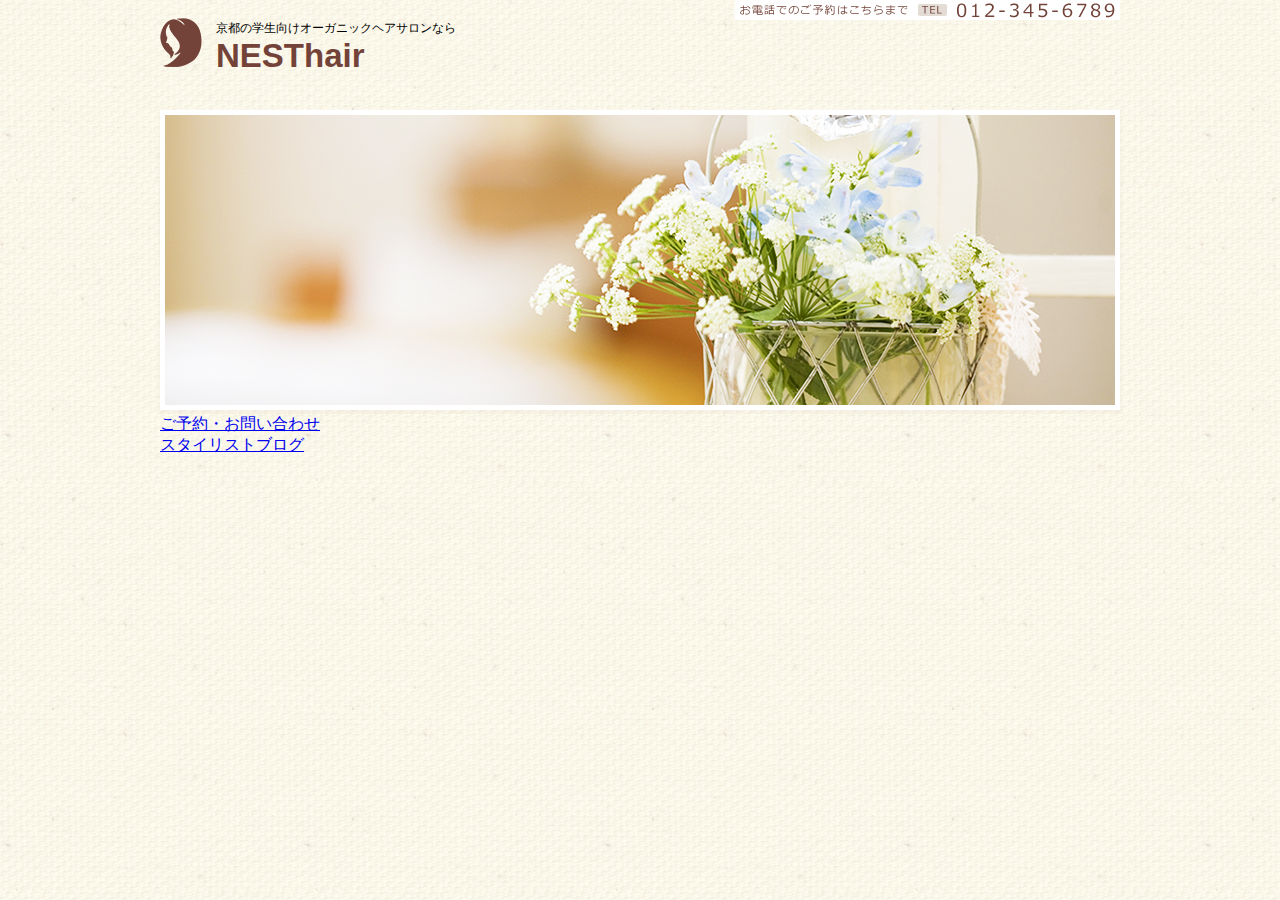
==== index.html @ 93ff3da6 "html作成" ====
<!DOCTYPE html>
<html>
    <head>
        <meta charset="UTF-8">
        <title>NESThair</title>
        <link rel="stylesheet" href="reset.css" type="text/css" media="screen">
        <link rel="stylesheet" href="style.css" type="text/css" media="screen">
    </head>
    <body>
        <header>            
            <div class="container">
                <div class="header-top">
                    <img src="images/tel_nav.jpg">
                </div>
                <div class="header-left">
                    <img src="images/logo.png">
                    <p>京都の学生向けオーガニックヘアサロンなら<br><span>NESThair</span></p>
                </div>
                <div class="header-right"></div>

            </div>
        </header>

        <div class="main-visual">
            <div class="container">
            <img src="images/mainimage.jpg">

            </div>
        </div>

        <div class="main-wrapper">
            <div class="container">
                <div class="linkbox information">
                    <div class="linkbox-title"></div>
                    <ul>
                        <li></li>
                    </ul>
                </div>
                <div class="bannerbox">
                    <div class="contact"><a href="#">ご予約・お問い合わせ</a></div>
                    <div class="blog"><a href="#">スタイリストブログ</a></div>
                </div>
            </div>
        </div>

        <footer>
            <div class="container">

            </div>

        </footer>
    </body>
</html>
---- style.css ----
body {
    background-image: url("images/background.png");
    background-size: 1440px 710px;
    list-style: none;
}

header {
    height: 110px;
}

header .header-top {
    float: right;
}


header .header-left {
    float: left;
    position: absolute;
    top: 18px;
}

header .header-left p {
    display: inline-block;
    padding-left: 10px;
    font-size: 12px;
    font-family: sans-serif;
}

header .header-left span {
    font-weight: bold;
    font-size: 33px;
    color: #734339;
}

header .header-left .logo-title {
    width: 42px;
    height: 49px;
}

header .header-right {
}

.main-visual img {
    border: solid 5px #fff;
    box-shadow: 0px 2px 0px 2px rgba(83, 78, 61, 0.03);
}

.container {
    width: 960px;
    margin: 0 auto;
}
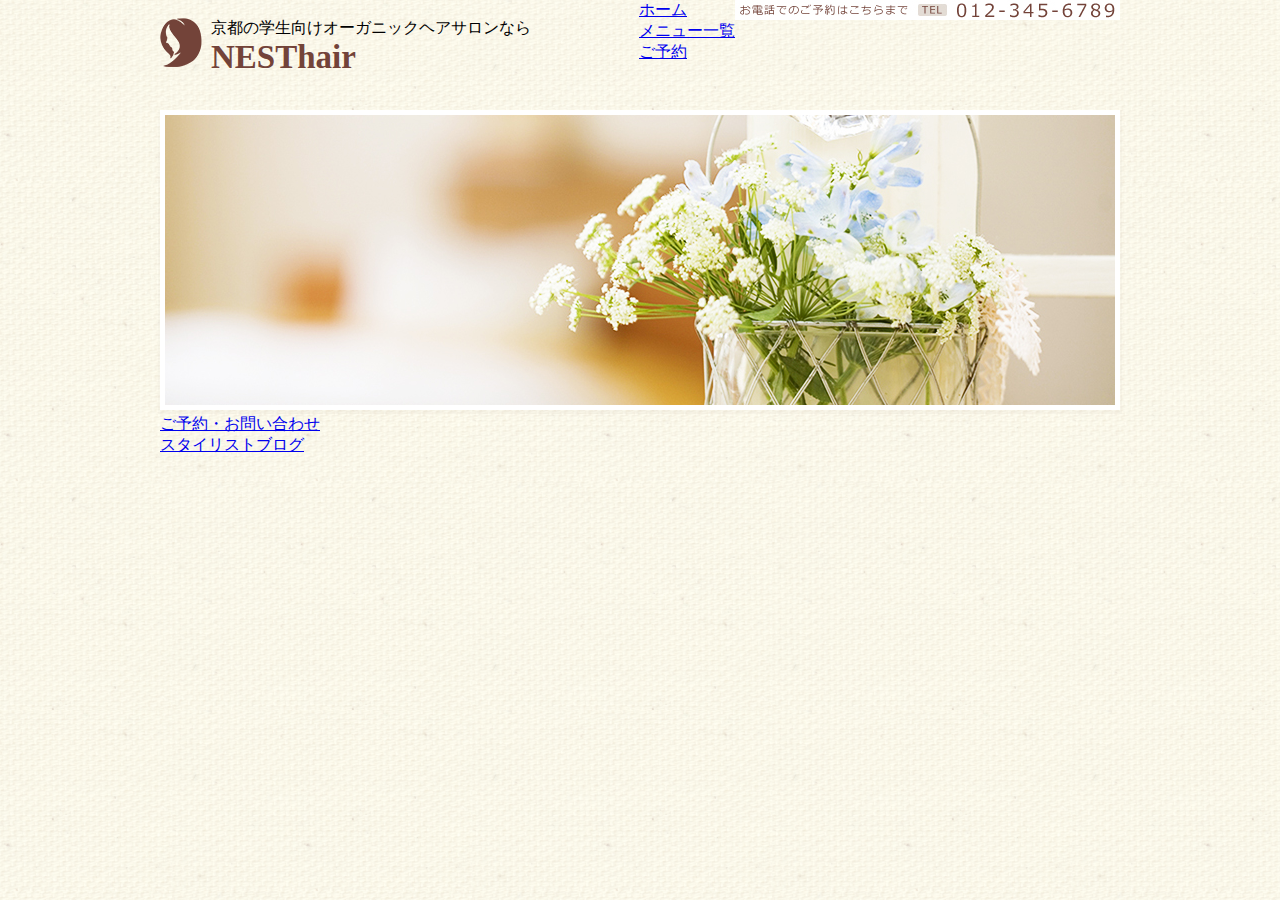
==== commit 79f78d1d: "header1013" ====
--- a/index.html
+++ b/index.html
@@ -12,11 +12,16 @@
                 <div class="header-top">
                     <img src="images/tel_nav.jpg">
                 </div>
-                <div class="header-left">
-                    <img src="images/logo.png">
-                    <p>京都の学生向けオーガニックヘアサロンなら<br><span>NESThair</span></p>
+                <h1 class="header-left">
+                    京都の学生向けオーガニックヘアサロンなら<br><span>NESThair</span>
+                </h1>
+                <div class="header-right">
+                    <ul>
+                        <li><a href="#">ホーム</a></li>
+                        <li><a href="#">メニュー一覧</a></li>
+                        <li><a href="#">ご予約</a></li>
+                    </ul>
                 </div>
-                <div class="header-right"></div>
 
             </div>
         </header>
--- a/style.css
+++ b/style.css
@@ -14,10 +14,14 @@
 
 
 header .header-left {
+    padding-left: 51px;
     float: left;
     position: absolute;
     top: 18px;
+    background-image: url("images/logo.png");
+    background-repeat: no-repeat;
 }
+
 
 header .header-left p {
     display: inline-block;
@@ -38,6 +42,7 @@
 }
 
 header .header-right {
+    float: right;
 }
 
 .main-visual img {
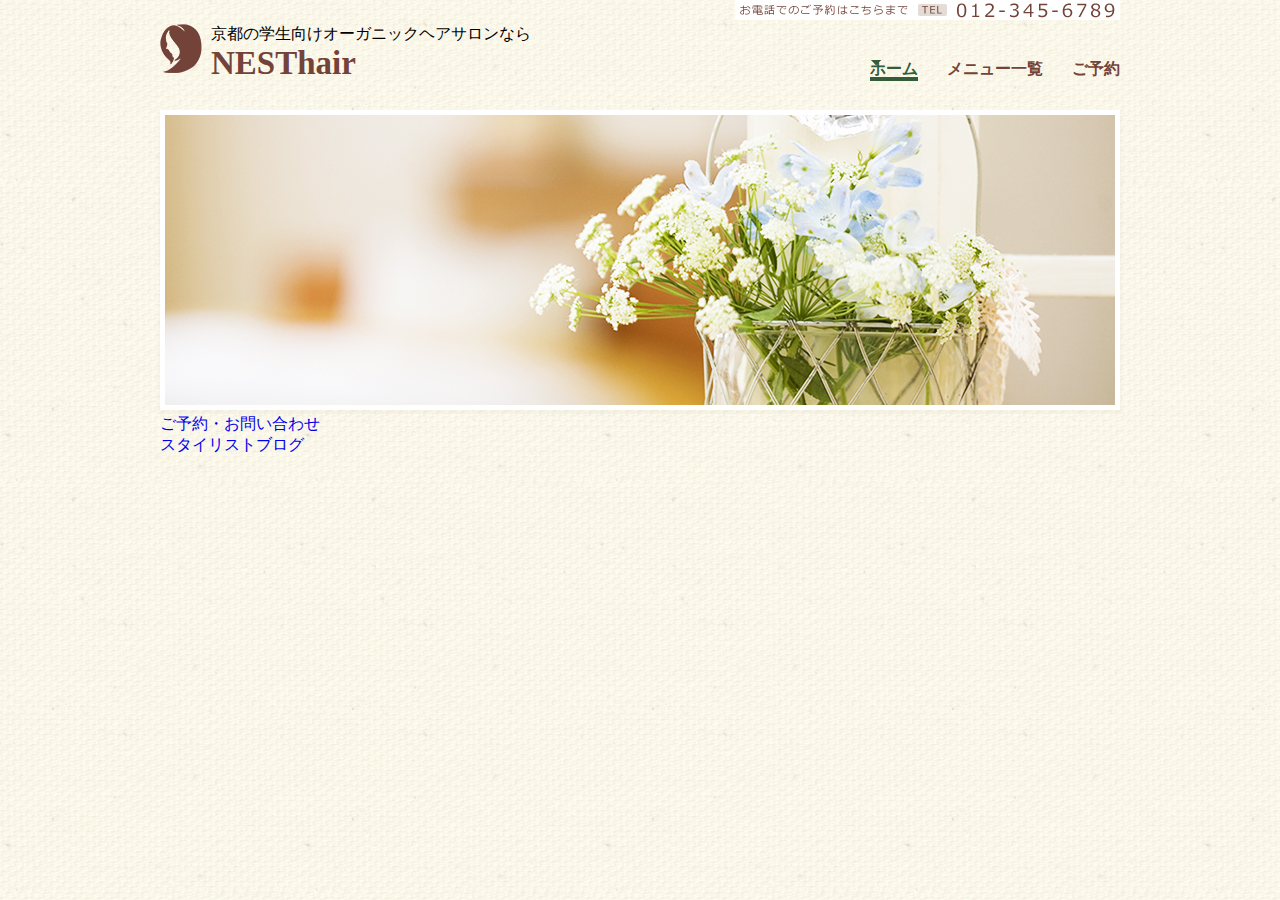
==== commit c62b18f3: "header1014" ====
--- a/index.html
+++ b/index.html
@@ -12,15 +12,17 @@
                 <div class="header-top">
                     <img src="images/tel_nav.jpg">
                 </div>
-                <h1 class="header-left">
-                    京都の学生向けオーガニックヘアサロンなら<br><span>NESThair</span>
-                </h1>
-                <div class="header-right">
-                    <ul>
-                        <li><a href="#">ホーム</a></li>
-                        <li><a href="#">メニュー一覧</a></li>
-                        <li><a href="#">ご予約</a></li>
-                    </ul>
+                <div class="header-bottom">
+                    <h1 class="header-left">
+                        京都の学生向けオーガニックヘアサロンなら<br><span>NESThair</span>
+                    </h1>
+                    <div class="header-right">
+                        <ul>
+                            <li class="home" ><a href="#">ホーム</a></li>
+                            <li><a href="#">メニュー一覧</a></li>
+                            <li><a href="#">ご予約</a></li>
+                        </ul>
+                    </div>
                 </div>
 
             </div>
--- a/style.css
+++ b/style.css
@@ -1,7 +1,15 @@
 body {
     background-image: url("images/background.png");
     background-size: 1440px 710px;
+    font-family: "Meiryo","メイリオ";
+}
+
+li {
     list-style: none;
+}
+
+a {
+    text-decoration: none;
 }
 
 header {
@@ -10,14 +18,13 @@
 
 header .header-top {
     float: right;
+    padding-left: 575px;
 }
 
 
 header .header-left {
     padding-left: 51px;
     float: left;
-    position: absolute;
-    top: 18px;
     background-image: url("images/logo.png");
     background-repeat: no-repeat;
 }
@@ -43,6 +50,30 @@
 
 header .header-right {
     float: right;
+    padding-top: 35px;
+}
+
+header .header-right ul li {
+    display: inline;
+    padding-left: 25px;
+    font-size: 16px;    
+    font-weight: bold;
+}
+
+header .header-right ul li a {
+    color: #734339;
+}
+
+header .header-right .home a {
+    color: #345c39;
+    background-image: url(images/navbar.png);
+    border-bottom: solid 4px;
+    border-color: #345c39;    
+    background-repeat: no-repeat;
+}
+
+header .header-right ul li a {
+    font-weight: bold;
 }
 
 .main-visual img {
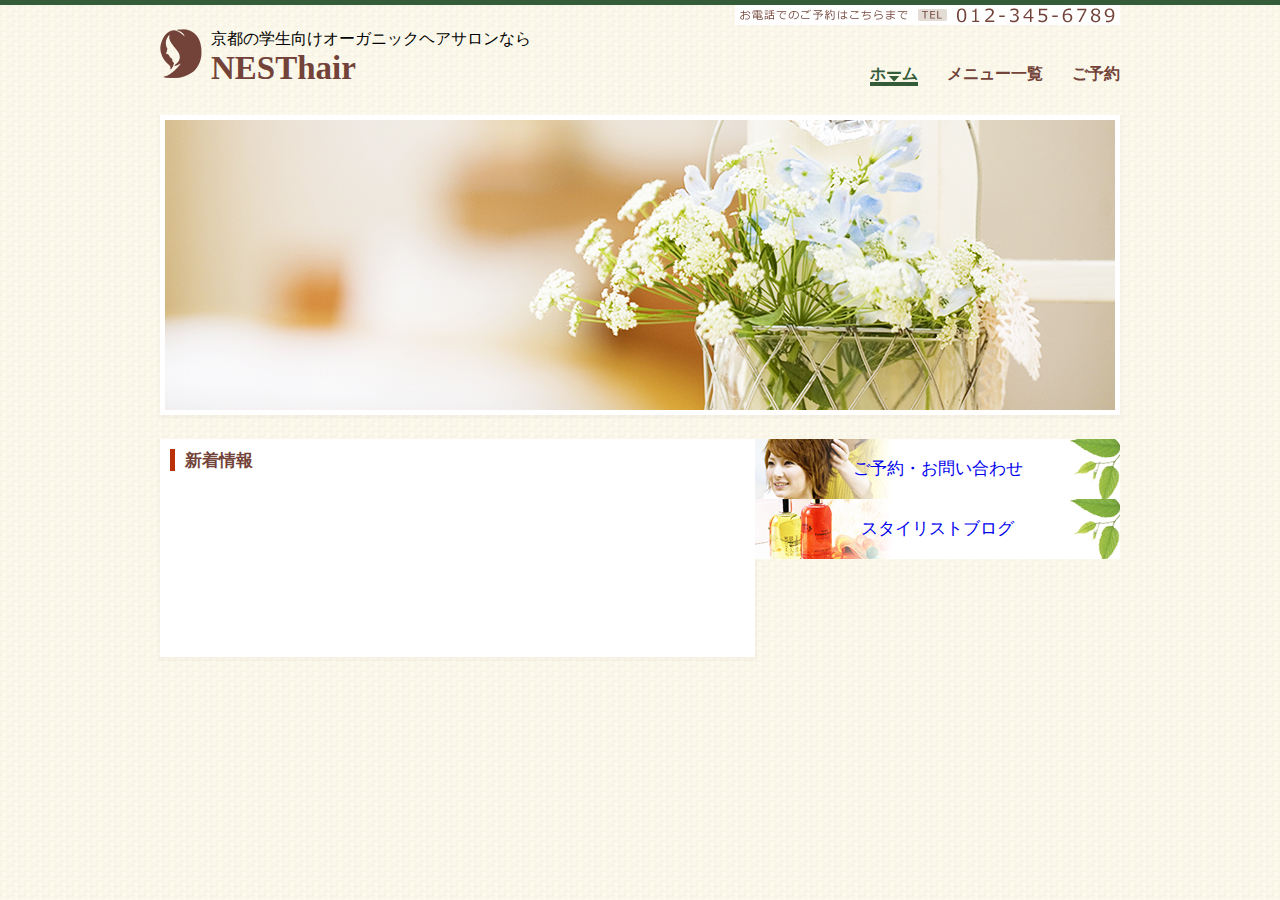
==== commit 245643a1: "101601" ====
--- a/index.html
+++ b/index.html
@@ -10,7 +10,7 @@
         <header>            
             <div class="container">
                 <div class="header-top">
-                    <img src="images/tel_nav.jpg">
+                    <img src="images/tel_nav.jpg" alt="お電話でのご予約はこちらまで　TEL 012-345-6789">
                 </div>
                 <div class="header-bottom">
                     <h1 class="header-left">
@@ -31,21 +31,22 @@
         <div class="main-visual">
             <div class="container">
             <img src="images/mainimage.jpg">
-
             </div>
         </div>
 
         <div class="main-wrapper">
             <div class="container">
-                <div class="linkbox information">
-                    <div class="linkbox-title"></div>
+                <div class="linkbox-information">
+                    <div class="linkbox-title">
+                        <p>新着情報</p>
+                    </div>
                     <ul>
                         <li></li>
                     </ul>
                 </div>
                 <div class="bannerbox">
-                    <div class="contact"><a href="#">ご予約・お問い合わせ</a></div>
-                    <div class="blog"><a href="#">スタイリストブログ</a></div>
+                    <div class="btn contact"><a href="#">ご予約・お問い合わせ</a></div>
+                    <div class="btn blog"><a href="#">スタイリストブログ</a></div>
                 </div>
             </div>
         </div>
--- a/style.css
+++ b/style.css
@@ -1,7 +1,8 @@
 body {
-    background-image: url("images/background.png");
-    background-size: 1440px 710px;
+    background-image: url("images/bg.png");
     font-family: "Meiryo","メイリオ";
+    border-top: solid 5px ;
+    border-color: #345c39;
 }
 
 li {
@@ -56,7 +57,7 @@
 header .header-right ul li {
     display: inline;
     padding-left: 25px;
-    font-size: 16px;    
+    font-size: 16px;
     font-weight: bold;
 }
 
@@ -67,13 +68,18 @@
 header .header-right .home a {
     color: #345c39;
     background-image: url(images/navbar.png);
+    background-position: bottom;
+    background-repeat: no-repeat;
     border-bottom: solid 4px;
-    border-color: #345c39;    
-    background-repeat: no-repeat;
+    border-color: #345c39;
 }
 
 header .header-right ul li a {
     font-weight: bold;
+}
+
+.main-visual {
+    margin-bottom: 20px;
 }
 
 .main-visual img {
@@ -81,6 +87,50 @@
     box-shadow: 0px 2px 0px 2px rgba(83, 78, 61, 0.03);
 }
 
+.linkbox-information {
+    float: left;
+    width: 575px;
+    height: 198px;
+    background-color: #fff;
+    box-shadow: 0px 2px 0px 2px rgba(83, 78, 61, 0.03);
+    padding: 10px;
+}
+
+.linkbox-title {
+    height: 22px;
+    border-left: solid 5px #ba3009;
+    padding-left: 10px;
+}
+
+.linkbox-title p {
+    font-size: 17px;
+    font-weight: bold;
+    color: #734339;
+}
+
+.bannerbox {
+    float: right;
+    width: 365px;
+    height: 198px;
+}
+
+.bannerbox .btn {
+    font-size: 17px;
+    font-weight: bold;
+    color: #734339;
+    text-align: center;
+    width: 365px;
+    line-height: 60px;
+}
+
+.bannerbox .contact {
+    background-image: url("images/contact.jpg");
+}
+
+.bannerbox .blog {
+    background-image: url("images/blog.jpg");
+}
+
 .container {
     width: 960px;
     margin: 0 auto;
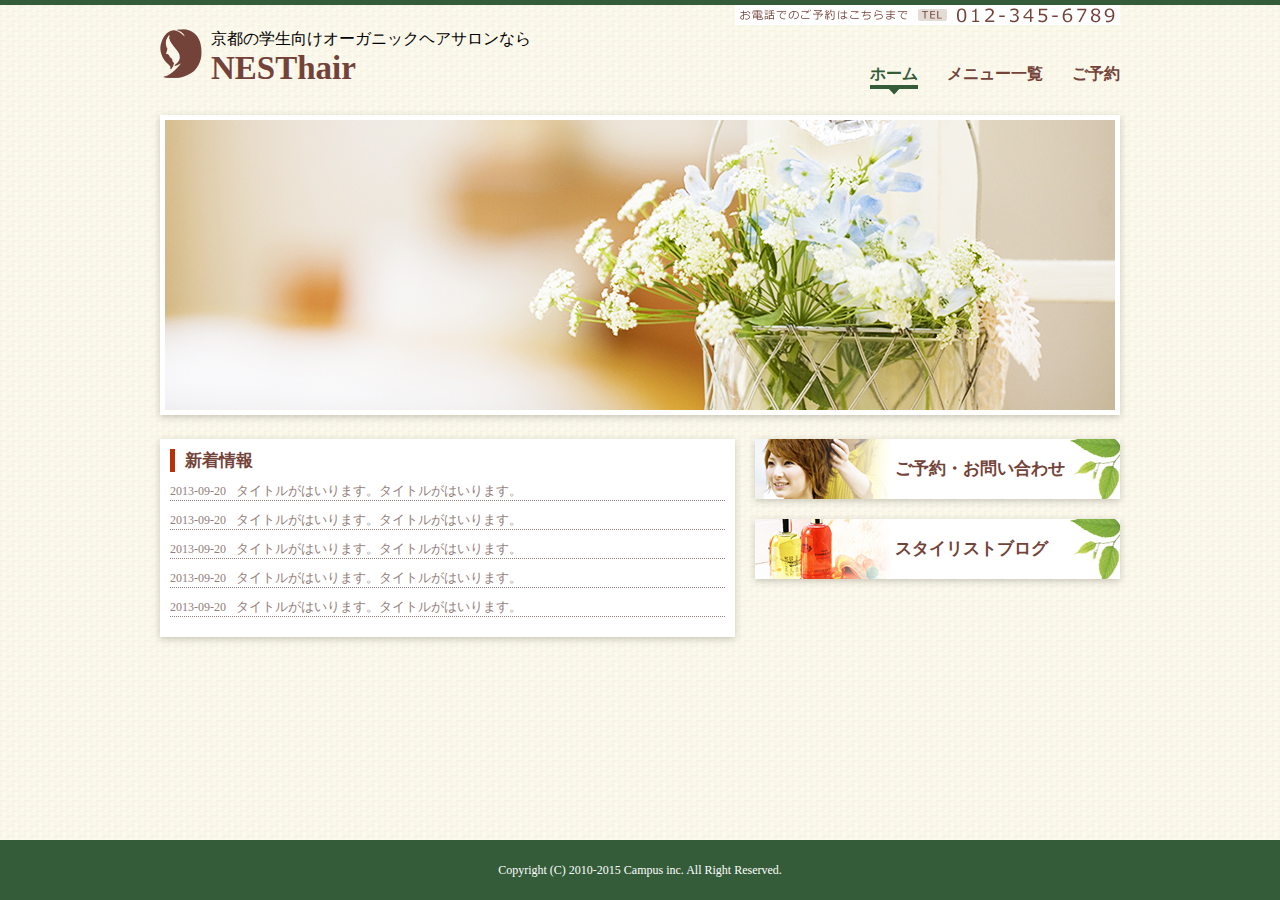
==== commit d023e4aa: "10201917" ====
--- a/index.html
+++ b/index.html
@@ -38,11 +38,15 @@
             <div class="container">
                 <div class="linkbox-information">
                     <div class="linkbox-title">
-                        <p>新着情報</p>
+                        <h2>新着情報</h2>
                     </div>
-                    <ul>
-                        <li></li>
-                    </ul>
+                    <div class="linkbox-list">
+                        <div class="link">2013-09-20<a href="#">タイトルがはいります。タイトルがはいります。</a></div>
+                        <div class="link">2013-09-20<a href="#">タイトルがはいります。タイトルがはいります。</a></div>
+                        <div class="link">2013-09-20<a href="#">タイトルがはいります。タイトルがはいります。</a></div>
+                        <div class="link">2013-09-20<a href="#">タイトルがはいります。タイトルがはいります。</a></div>
+                        <div class="link">2013-09-20<a href="#">タイトルがはいります。タイトルがはいります。</a></div>
+                    </div>
                 </div>
                 <div class="bannerbox">
                     <div class="btn contact"><a href="#">ご予約・お問い合わせ</a></div>
@@ -53,9 +57,8 @@
 
         <footer>
             <div class="container">
-
+                <p>Copyright (C) 2010-2015 Campus inc. All Right Reserved.</p>
             </div>
-
         </footer>
     </body>
 </html>--- a/style.css
+++ b/style.css
@@ -55,11 +55,24 @@
 }
 
 header .header-right ul li {
-    display: inline;
-    padding-left: 25px;
+    display: inline-block;
+    margin-left: 25px;
     font-size: 16px;
     font-weight: bold;
 }
+
+header .header-right ul li.home::after {
+    content: "";
+    display: block;
+    width: 100%;    
+    background-image: url(images/navbar.png);
+    background-position: bottom;
+    background-repeat: no-repeat;
+    border-top: solid 4px;
+    border-color: #345c39;
+    padding-top: 6px;
+}
+
 
 header .header-right ul li a {
     color: #734339;
@@ -67,11 +80,6 @@
 
 header .header-right .home a {
     color: #345c39;
-    background-image: url(images/navbar.png);
-    background-position: bottom;
-    background-repeat: no-repeat;
-    border-bottom: solid 4px;
-    border-color: #345c39;
 }
 
 header .header-right ul li a {
@@ -84,25 +92,40 @@
 
 .main-visual img {
     border: solid 5px #fff;
-    box-shadow: 0px 2px 0px 2px rgba(83, 78, 61, 0.03);
+    box-shadow: 0px 2px 7px rgba(83, 78, 61, 0.30);
 }
 
 .linkbox-information {
     float: left;
-    width: 575px;
-    height: 198px;
+    width: 555px;
+    height: 178px;
     background-color: #fff;
-    box-shadow: 0px 2px 0px 2px rgba(83, 78, 61, 0.03);
+    box-shadow: 0px 2px 7px rgba(83, 78, 61, 0.30);
     padding: 10px;
 }
 
 .linkbox-title {
-    height: 22px;
+    height: 23px;
     border-left: solid 5px #ba3009;
-    padding-left: 10px;
+    padding-left: 10px;    
+    margin-bottom: 10px;
 }
 
-.linkbox-title p {
+.linkbox-list .link {
+    color: #927e7a;
+    font-size: 12px;
+    width: 100%;
+    margin: 10px 0;
+    border-bottom: dotted 1px #927e7a;
+}
+
+.linkbox-list a {
+    color: #927e7a;
+    font-size: 13px;
+    margin-left: 10px;
+}
+
+.linkbox-title h2 {
     font-size: 17px;
     font-weight: bold;
     color: #734339;
@@ -115,12 +138,18 @@
 }
 
 .bannerbox .btn {
+    width: 365px;
+    line-height: 60px;
+    margin-bottom: 20px;
+    background-repeat: no-repeat;    
+    box-shadow: 0px 2px 7px rgba(83, 78, 61, 0.30);
+}
+
+.bannerbox .btn a {
     font-size: 17px;
     font-weight: bold;
     color: #734339;
-    text-align: center;
-    width: 365px;
-    line-height: 60px;
+    padding-left: 140px;
 }
 
 .bannerbox .contact {
@@ -131,6 +160,21 @@
     background-image: url("images/blog.jpg");
 }
 
+footer {
+    background-color: #345c39;
+    height: 60px;
+    width: 100%;
+    position: absolute;
+    bottom: 0;
+}
+
+footer p {
+    font-size: 12px;
+    color: #fff;
+    line-height: 60px;
+    text-align: center;
+}
+
 .container {
     width: 960px;
     margin: 0 auto;
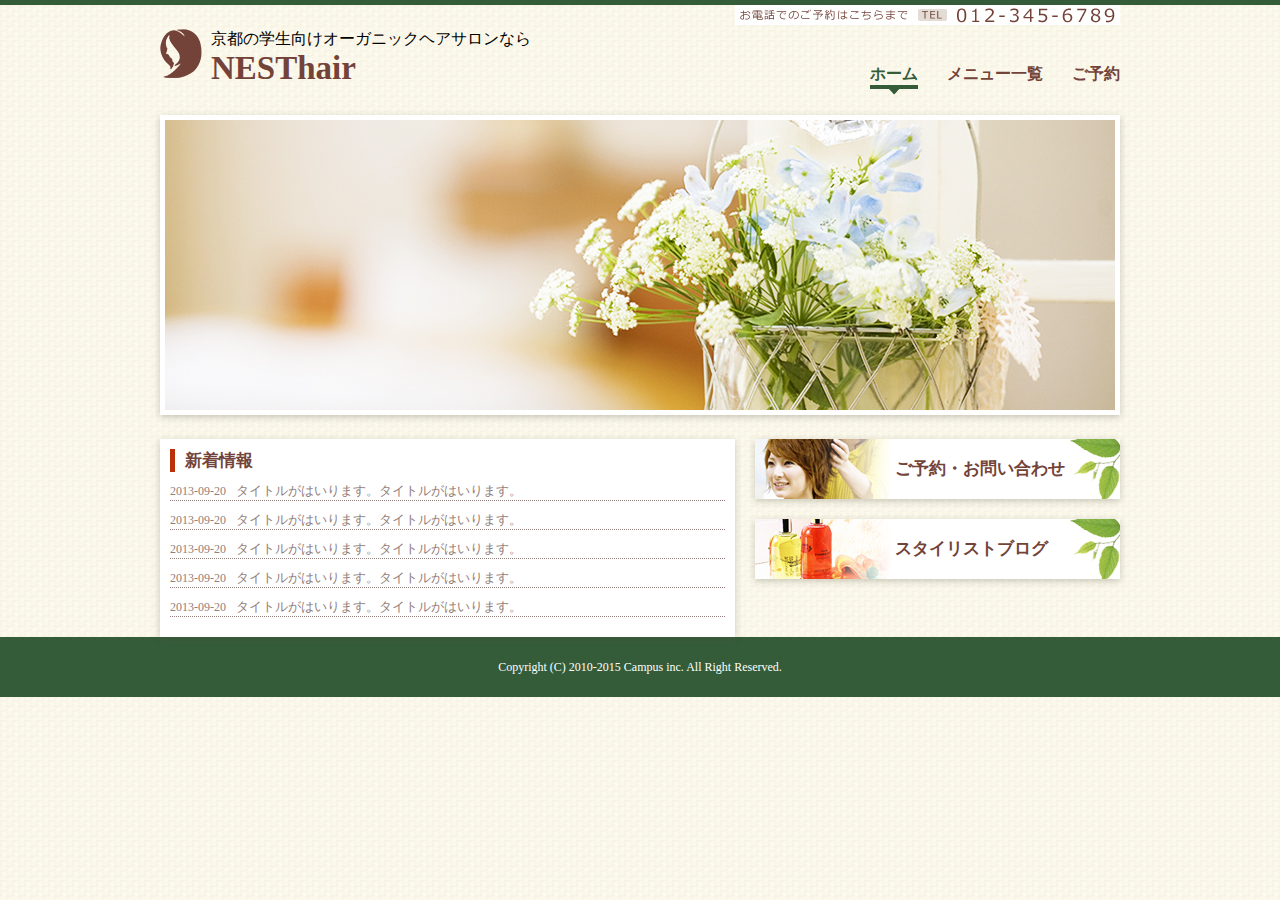
==== commit 2f9dc504: "10202146" ====
--- a/index.html
+++ b/index.html
@@ -35,7 +35,7 @@
         </div>
 
         <div class="main-wrapper">
-            <div class="container">
+            <div class="container cf">
                 <div class="linkbox-information">
                     <div class="linkbox-title">
                         <h2>新着情報</h2>
--- a/style.css
+++ b/style.css
@@ -150,6 +150,7 @@
     font-weight: bold;
     color: #734339;
     padding-left: 140px;
+    display: block;
 }
 
 .bannerbox .contact {
@@ -164,8 +165,6 @@
     background-color: #345c39;
     height: 60px;
     width: 100%;
-    position: absolute;
-    bottom: 0;
 }
 
 footer p {
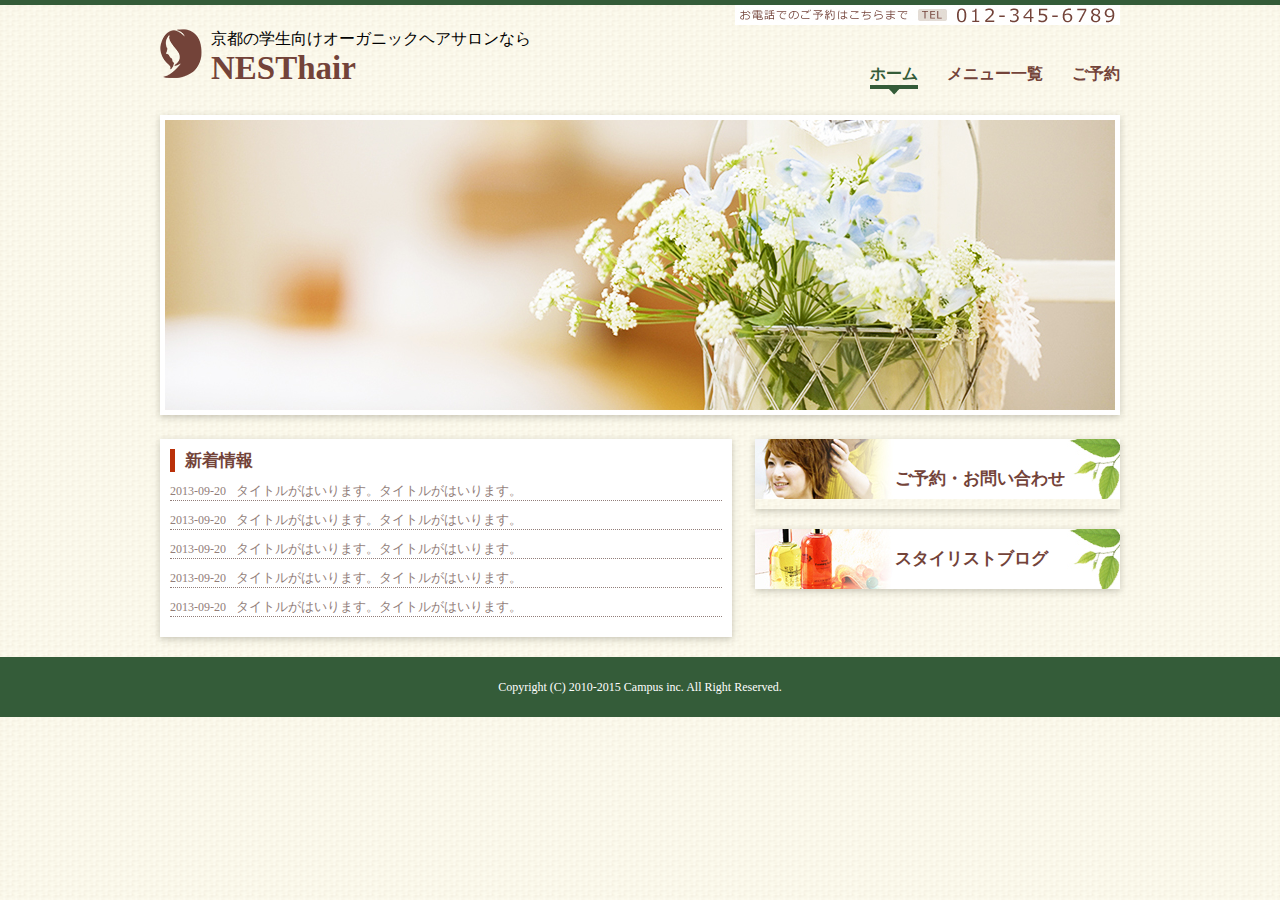
==== commit 9ce8dc12: "20211102" ====
--- a/index.html
+++ b/index.html
@@ -18,9 +18,9 @@
                     </h1>
                     <div class="header-right">
                         <ul>
-                            <li class="home" ><a href="#">ホーム</a></li>
-                            <li><a href="#">メニュー一覧</a></li>
-                            <li><a href="#">ご予約</a></li>
+                            <li class="home" ><a href="file:///C:/Users/okaka/OneDrive/デスクトップ/oca-coding/index.htm">ホーム</a></li>
+                            <li><a href="file:///C:/Users/okaka/OneDrive/%E3%83%87%E3%82%B9%E3%82%AF%E3%83%88%E3%83%83%E3%83%97/oca-coding/menu.html">メニュー一覧</a></li>
+                            <li><a href="file:///C:/Users/okaka/OneDrive/%E3%83%87%E3%82%B9%E3%82%AF%E3%83%88%E3%83%83%E3%83%97/oca-coding/contact.html">ご予約</a></li>
                         </ul>
                     </div>
                 </div>
@@ -49,7 +49,7 @@
                     </div>
                 </div>
                 <div class="bannerbox">
-                    <div class="btn contact"><a href="#">ご予約・お問い合わせ</a></div>
+                    <div class="btn contact"><a href="file:///C:/Users/okaka/OneDrive/%E3%83%87%E3%82%B9%E3%82%AF%E3%83%88%E3%83%83%E3%83%97/oca-coding/contact.html">ご予約・お問い合わせ</a></div>
                     <div class="btn blog"><a href="#">スタイリストブログ</a></div>
                 </div>
             </div>
--- a/style.css
+++ b/style.css
@@ -13,6 +13,11 @@
     text-decoration: none;
 }
 
+.container {
+    width: 960px;
+    margin: 0 auto;
+}
+
 header {
     height: 110px;
 }
@@ -60,6 +65,156 @@
     font-size: 16px;
     font-weight: bold;
 }
+
+header .header-right ul li.home::after,
+header .header-right ul li:hover::after
+ {
+    content: "";
+    display: block;
+    width: 100%;    
+    background-image: url(images/navbar.png);
+    background-position: bottom;
+    background-repeat: no-repeat;
+    border-top: solid 4px;
+    border-color: #345c39;
+    padding-top: 6px;
+}
+
+header .header-right ul li a {
+    color: #734339;
+    font-weight: bold;
+}
+
+header .header-right .home a,
+header .header-right li:hover a 
+ {
+    color: #345c39;
+}
+
+.main-visual {
+    margin-bottom: 20px;
+}
+
+.main-visual img {
+    border: solid 5px #fff;
+    box-shadow: 0px 2px 7px rgba(83, 78, 61, 0.30);
+}
+
+.linkbox-information,
+.menu-information,
+.contact-information
+ {
+    float: left;
+    width: 552px;
+    background-color: #fff;
+    box-shadow: 0px 2px 7px rgba(83, 78, 61, 0.30);
+    padding: 10px;
+}
+
+.linkbox-title,
+.menu-title,
+.contact-title
+ {
+    height: 23px;
+    border-left: solid 5px #ba3009;
+    padding-left: 10px;    
+    margin-bottom: 10px;
+}
+
+.linkbox-list {
+    height: 145px;
+}
+
+.linkbox-list .link {
+    color: #927e7a;
+    font-size: 12px;
+    width: 100%;
+    margin: 10px 0;
+    border-bottom: dotted 1px #927e7a;
+}
+
+.linkbox-list a {
+    color: #927e7a;
+    font-size: 13px;
+    margin-left: 10px;
+}
+
+.linkbox-list a:hover,
+.bannerbox .btn:hover
+{
+    opacity: 0.5;
+}
+
+.linkbox-title h2,
+.menu-title h2,
+.contact-title h2 
+{
+    font-size: 17px;
+    font-weight: bold;
+    color: #734339;
+}
+
+.bannerbox {
+    float: right;
+    width: 365px;
+    height: 198px;
+}
+
+.bannerbox .btn {
+    width: 365px;
+    line-height: 60px;
+    margin-bottom: 20px;
+    background-repeat: no-repeat;    
+    box-shadow: 0px 2px 7px rgba(83, 78, 61, 0.30);
+}
+
+.bannerbox .btn a {
+    font-size: 17px;
+    font-weight: bold;
+    color: #734339;
+    padding-left: 140px;
+    display: block;
+}
+
+.bannerbox .contact {
+    background-image: url("images/contact.jpg");
+}
+
+.bannerbox .blog {
+    background-image: url("images/blog.jpg");
+}
+
+footer {
+    background-color: #345c39;
+    height: 60px;
+    width: 100%;
+    margin-top: 20px;
+}
+
+footer p {
+    font-size: 12px;
+    color: #fff;
+    line-height: 60px;
+    text-align: center;
+}
+
+.title {
+    background-image: url(images/title.jpg);
+    width: 950px;
+    height: 70px;
+    border: solid 5px #fff;
+    box-shadow: 0px 2px 7px rgba(83, 78, 61, 0.30);
+    margin-bottom: 20px; 
+}
+
+.title p {       
+    line-height: 70px;
+    padding-left: 25px;
+    font-weight: bold;
+    font-size: 24px;
+    color: #2f5734;
+}
+
 
 header .header-right ul li.home::after {
     content: "";
@@ -73,108 +228,93 @@
     padding-top: 6px;
 }
 
-
-header .header-right ul li a {
-    color: #734339;
-}
-
-header .header-right .home a {
-    color: #345c39;
-}
-
-header .header-right ul li a {
-    font-weight: bold;
-}
-
-.main-visual {
-    margin-bottom: 20px;
-}
-
-.main-visual img {
-    border: solid 5px #fff;
-    box-shadow: 0px 2px 7px rgba(83, 78, 61, 0.30);
-}
-
-.linkbox-information {
-    float: left;
+.menu-list {
+    height: 275px;
+}
+
+.menu-sub {
+    font-size: 13px;
+    color: #927e7a;
+    letter-spacing: 0.06em;
+    padding-bottom: 15px;
+}
+
+.menu {
+    font-size: 15px;
+    color: #734339;
+}
+
+.menu-sub ul {
+    padding-left: 10px;
+}
+
+.contact-lead {
+    height: 33px;
+    width: 532px;
+    padding: 10px;
+    background-color: #ffefea;
+}
+
+.contact-lead p {
+    font-size: 12px;
+    color: #927e7a;
+}
+
+.contact {
     width: 555px;
-    height: 178px;
-    background-color: #fff;
-    box-shadow: 0px 2px 7px rgba(83, 78, 61, 0.30);
-    padding: 10px;
-}
-
-.linkbox-title {
-    height: 23px;
-    border-left: solid 5px #ba3009;
-    padding-left: 10px;    
-    margin-bottom: 10px;
-}
-
-.linkbox-list .link {
-    color: #927e7a;
-    font-size: 12px;
-    width: 100%;
-    margin: 10px 0;
-    border-bottom: dotted 1px #927e7a;
-}
-
-.linkbox-list a {
-    color: #927e7a;
+    padding-top: 10px;
+    display: flex;
+
+} 
+
+.contact label {
+    width: 131px;
+}
+
+.contact .form {
+    width: calc(100% - 131px);
+}
+
+.contact p {
+    font-size: 15px;
+    color: #734339;
+    font-weight: bold;
+}
+
+.contact .form input, textarea {
+    border: solid 1px #a6a6a6;
+}
+
+.contact span {
     font-size: 13px;
-    margin-left: 10px;
-}
-
-.linkbox-title h2 {
-    font-size: 17px;
-    font-weight: bold;
-    color: #734339;
-}
-
-.bannerbox {
+    color: #a6a6a6;
+}
+
+.contact .form .time-span {
+    vertical-align: -10px;
+}
+
+.contact .form .time {
+    width: 45px;
+    margin-right: 5px;
+}
+
+.contact .form .check {
+    float: none;
+    width: 10px;
+}
+
+.contact .form textarea {
+    width: 421px;
+    height: 83px;
+}
+
+.contact-submit {
     float: right;
-    width: 365px;
-    height: 198px;
-}
-
-.bannerbox .btn {
-    width: 365px;
-    line-height: 60px;
-    margin-bottom: 20px;
-    background-repeat: no-repeat;    
-    box-shadow: 0px 2px 7px rgba(83, 78, 61, 0.30);
-}
-
-.bannerbox .btn a {
-    font-size: 17px;
-    font-weight: bold;
-    color: #734339;
-    padding-left: 140px;
-    display: block;
-}
-
-.bannerbox .contact {
-    background-image: url("images/contact.jpg");
-}
-
-.bannerbox .blog {
-    background-image: url("images/blog.jpg");
-}
-
-footer {
-    background-color: #345c39;
-    height: 60px;
-    width: 100%;
-}
-
-footer p {
-    font-size: 12px;
+    height: 40px;
+    width: 136px;
     color: #fff;
-    line-height: 60px;
-    text-align: center;
-}
-
-.container {
-    width: 960px;
-    margin: 0 auto;
-}
+    font-size: 18px;
+    background-color: #325a37;
+    border: none;
+}
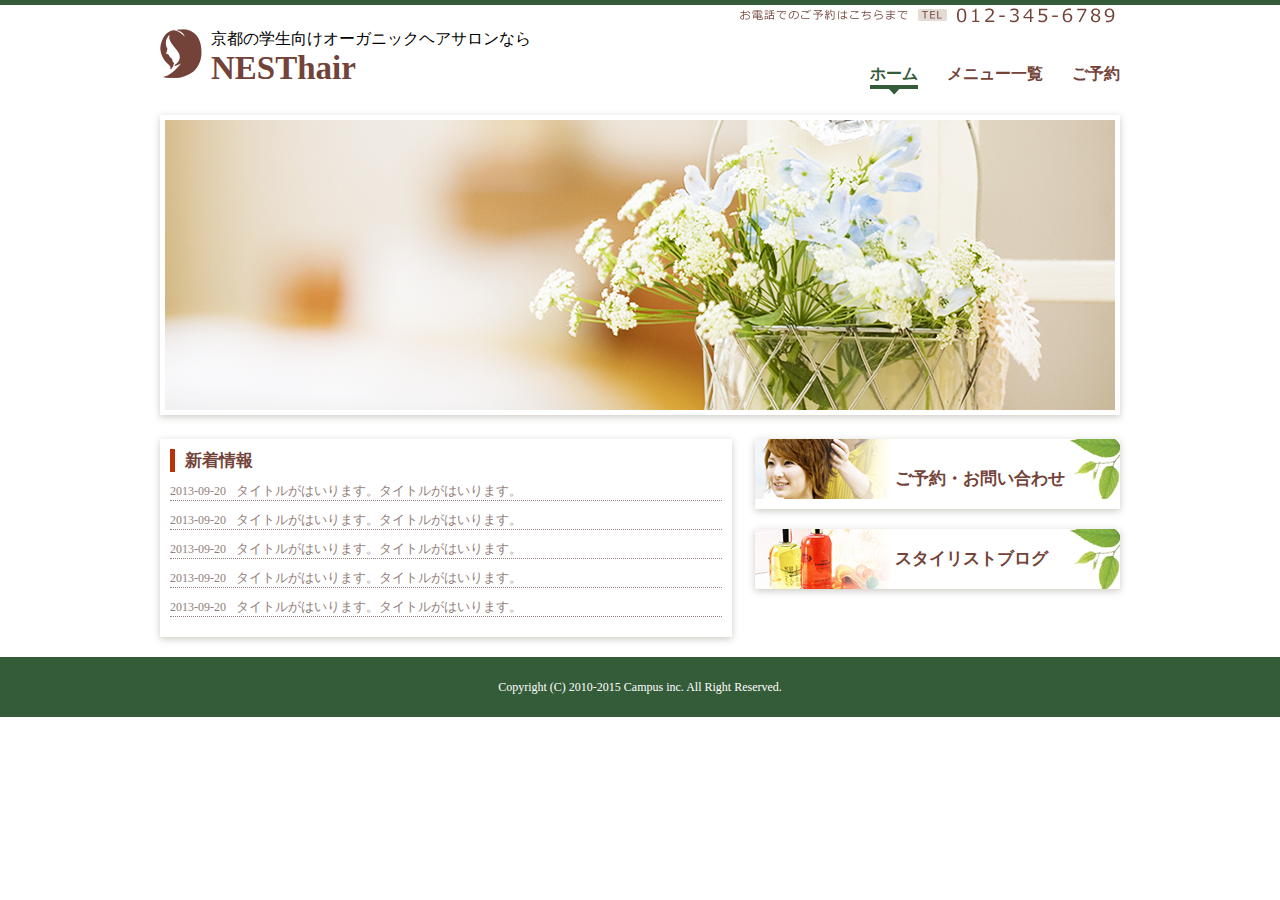
==== commit f9a55215: "202111022219" ====
--- a/index.html
+++ b/index.html
@@ -3,8 +3,9 @@
     <head>
         <meta charset="UTF-8">
         <title>NESThair</title>
-        <link rel="stylesheet" href="reset.css" type="text/css" media="screen">
-        <link rel="stylesheet" href="style.css" type="text/css" media="screen">
+        <link rel="stylesheet" href="css/reset.css" type="text/css" media="screen">
+        <link rel="stylesheet" href="css/style.css" type="text/css" media="screen">
+        <link rel="stylesheet" href="css/top.css" type="text/css" media="screen">
     </head>
     <body>
         <header>            
@@ -18,9 +19,9 @@
                     </h1>
                     <div class="header-right">
                         <ul>
-                            <li class="home" ><a href="file:///C:/Users/okaka/OneDrive/デスクトップ/oca-coding/index.htm">ホーム</a></li>
-                            <li><a href="file:///C:/Users/okaka/OneDrive/%E3%83%87%E3%82%B9%E3%82%AF%E3%83%88%E3%83%83%E3%83%97/oca-coding/menu.html">メニュー一覧</a></li>
-                            <li><a href="file:///C:/Users/okaka/OneDrive/%E3%83%87%E3%82%B9%E3%82%AF%E3%83%88%E3%83%83%E3%83%97/oca-coding/contact.html">ご予約</a></li>
+                            <li class="home" ><a href="index.html">ホーム</a></li>
+                            <li><a href="menu.html">メニュー一覧</a></li>
+                            <li><a href="contact.html">ご予約</a></li>
                         </ul>
                     </div>
                 </div>
@@ -49,7 +50,7 @@
                     </div>
                 </div>
                 <div class="bannerbox">
-                    <div class="btn contact"><a href="file:///C:/Users/okaka/OneDrive/%E3%83%87%E3%82%B9%E3%82%AF%E3%83%88%E3%83%83%E3%83%97/oca-coding/contact.html">ご予約・お問い合わせ</a></div>
+                    <div class="btn contact"><a href="contact.html">ご予約・お問い合わせ</a></div>
                     <div class="btn blog"><a href="#">スタイリストブログ</a></div>
                 </div>
             </div>
--- a/css/style.css
+++ b/css/style.css
@@ -0,0 +1,322 @@
+body {
+    background-image: url("images/bg.png");
+    font-family: "Meiryo","メイリオ";
+    border-top: solid 5px ;
+    border-color: #345c39;
+}
+
+li {
+    list-style: none;
+}
+
+a {
+    text-decoration: none;
+}
+
+.container {
+    width: 960px;
+    margin: 0 auto;
+}
+
+header {
+    height: 110px;
+}
+
+header .header-top {
+    float: right;
+    padding-left: 575px;
+}
+
+
+header .header-left {
+    padding-left: 51px;
+    float: left;
+    background-image: url("../images/logo.png");
+    background-repeat: no-repeat;
+}
+
+
+header .header-left p {
+    display: inline-block;
+    padding-left: 10px;
+    font-size: 12px;
+    font-family: sans-serif;
+}
+
+header .header-left span {
+    font-weight: bold;
+    font-size: 33px;
+    color: #734339;
+}
+
+header .header-left .logo-title {
+    width: 42px;
+    height: 49px;
+}
+
+header .header-right {
+    float: right;
+    padding-top: 35px;
+}
+
+header .header-right ul li {
+    display: inline-block;
+    margin-left: 25px;
+    font-size: 16px;
+    font-weight: bold;
+}
+
+header .header-right ul li.home::after,
+header .header-right ul li:hover::after
+ {
+    content: "";
+    display: block;
+    width: 100%;    
+    background-image: url(../images/navbar.png);
+    background-position: bottom;
+    background-repeat: no-repeat;
+    border-top: solid 4px;
+    border-color: #345c39;
+    padding-top: 6px;
+}
+
+header .header-right ul li a {
+    color: #734339;
+    font-weight: bold;
+}
+
+header .header-right .home a,
+header .header-right li:hover a 
+ {
+    color: #345c39;
+}
+
+
+.linkbox-information,
+.menu-information,
+.contact-information
+ {
+    float: left;
+    width: 552px;
+    background-color: #fff;
+    box-shadow: 0px 2px 7px rgba(83, 78, 61, 0.30);
+    padding: 10px;
+}
+
+.linkbox-title,
+.menu-title,
+.contact-title
+ {
+    height: 23px;
+    border-left: solid 5px #ba3009;
+    padding-left: 10px;    
+    margin-bottom: 10px;
+}
+
+.linkbox-list {
+    height: 145px;
+}
+
+.linkbox-list .link {
+    color: #927e7a;
+    font-size: 12px;
+    width: 100%;
+    margin: 10px 0;
+    border-bottom: dotted 1px #927e7a;
+}
+
+.linkbox-list a {
+    color: #927e7a;
+    font-size: 13px;
+    margin-left: 10px;
+}
+
+.linkbox-list a:hover,
+.bannerbox .btn:hover
+{
+    opacity: 0.5;
+}
+
+.linkbox-title h2,
+.menu-title h2,
+.contact-title h2 
+{
+    font-size: 17px;
+    font-weight: bold;
+    color: #734339;
+}
+
+.bannerbox {
+    float: right;
+    width: 365px;
+    height: 198px;
+}
+
+.bannerbox .btn {
+    width: 365px;
+    line-height: 60px;
+    margin-bottom: 20px;
+    background-repeat: no-repeat;    
+    box-shadow: 0px 2px 7px rgba(83, 78, 61, 0.30);
+}
+
+.bannerbox .btn a {
+    font-size: 17px;
+    font-weight: bold;
+    color: #734339;
+    padding-left: 140px;
+    display: block;
+}
+
+.bannerbox .contact {
+    background-image: url("../images/contact.jpg");
+}
+
+.bannerbox .blog {
+    background-image: url("../images/blog.jpg");
+}
+
+footer {
+    background-color: #345c39;
+    height: 60px;
+    width: 100%;
+    margin-top: 20px;
+}
+
+footer p {
+    font-size: 12px;
+    color: #fff;
+    line-height: 60px;
+    text-align: center;
+}
+
+.title {
+    background-image: url(../images/title.jpg);
+    width: 950px;
+    height: 70px;
+    border: solid 5px #fff;
+    box-shadow: 0px 2px 7px rgba(83, 78, 61, 0.30);
+    margin-bottom: 20px; 
+}
+
+.title p {       
+    line-height: 70px;
+    padding-left: 25px;
+    font-weight: bold;
+    font-size: 24px;
+    color: #2f5734;
+}
+
+
+header .header-right ul li.home::after {
+    content: "";
+    display: block;
+    width: 100%;    
+    background-image: url(../images/navbar.png);
+    background-position: bottom;
+    background-repeat: no-repeat;
+    border-top: solid 4px;
+    border-color: #345c39;
+    padding-top: 6px;
+}
+
+.menu-list {
+    height: 275px;
+}
+
+.menu-sub {
+    font-size: 13px;
+    color: #927e7a;
+    letter-spacing: 0.06em;
+    padding-bottom: 15px;
+}
+
+.menu {
+    font-size: 15px;
+    color: #734339;
+}
+
+.menu-sub ul {
+    padding-left: 10px;
+}
+
+.contact-lead {
+    width: 100%;
+    box-sizing: border-box;
+    padding: 10px;
+    background-color: #ffefea;
+}
+
+.contact-lead p {
+    font-size: 12px;
+    color: #927e7a;
+}
+
+.contact {
+    width: 100%;
+    padding-top: 10px;
+    display: flex;
+
+} 
+
+.contact label {
+    width: 131px;
+}
+
+.contact .form {
+    width: calc(100% - 131px);
+}
+
+.contact p {
+    font-size: 15px;
+    color: #734339;
+    font-weight: bold;
+}
+
+.contact .form input,
+.contact .form textarea
+ {
+    box-sizing: border-box;
+    border: solid 1px #a6a6a6;
+}
+
+.contact .form input,
+.contact .form textarea
+ {
+     width: 100%;
+
+}
+
+.contact span {
+    font-size: 13px;
+    color: #a6a6a6;
+}
+
+.contact .form .time-span {
+    vertical-align: -10px;
+}
+
+.contact .form .time {
+    width: 45px;
+    margin-right: 5px;
+}
+
+.contact .form .check {
+    float: none;
+    width: 10px;
+}
+
+.contact .form textarea {
+    width: 421px;
+    height: 83px;
+}
+
+.contact-submit {
+    float: right;
+    height: 40px;
+    width: 136px;
+    color: #fff;
+    font-size: 18px;
+    background-color: #325a37;
+    border: none;
+}
--- a/css/top.css
+++ b/css/top.css
@@ -0,0 +1,8 @@
+.main-visual {
+    margin-bottom: 20px;
+}
+
+.main-visual img {
+    border: solid 5px #fff;
+    box-shadow: 0px 2px 7px rgba(83, 78, 61, 0.30);
+}
